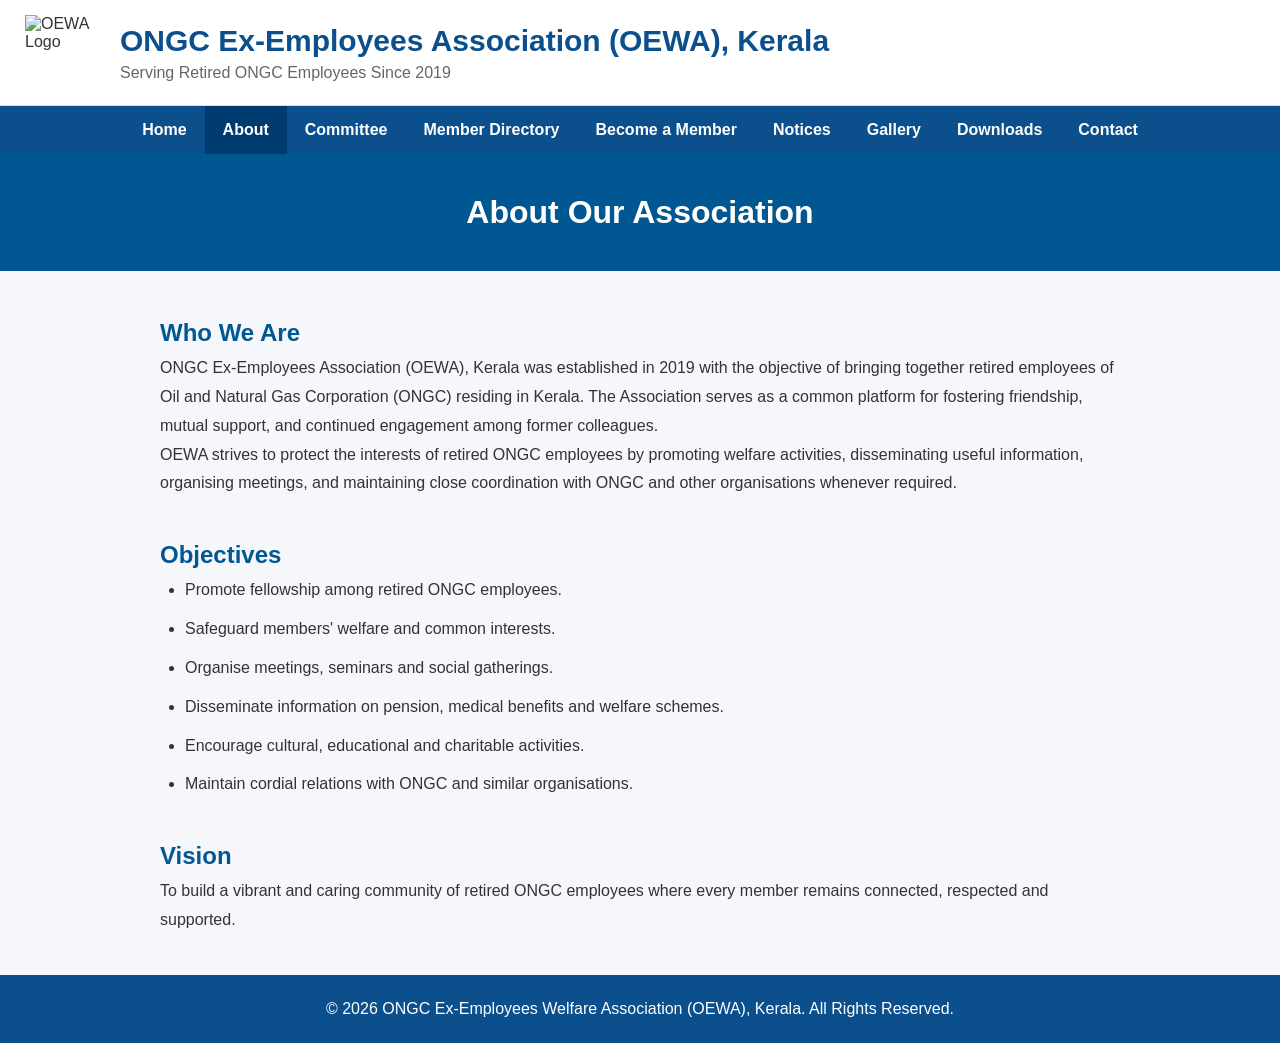
==== about.html @ 573a9333 "Add files via upload" ====
<!DOCTYPE html>
<html lang="en">
<head>
    <meta charset="UTF-8">
    <meta name="viewport" content="width=device-width, initial-scale=1.0">
    <title>About Us | OEWA Kerala</title>

    <link rel="stylesheet" href="css/style.css">
</head>

<body>

    <header>

<div class="top-header">

    <div class="logo-area">
        <img src="images/logo.png" alt="OEWA Logo">

        <div>
            <h1>ONGC Ex-Employees Association (OEWA), Kerala</h1>
            <p>Serving Retired ONGC Employees Since 2019</p>
        </div>

    </div>

</div>

<nav class="navbar">

<ul>

<li><a  href="index.html">Home</a></li>

<li><a class="active" href="about.html">About</a></li>

<!--<li><a href="president.html">President</a></li>-->

<li><a href="committee.html">Committee</a></li>

<li><a href="Memberslist.html">Member Directory</a></li>

<li><a href="membership.html">Become a Member</a></li>

<li><a href="notices.html">Notices</a></li>

<li><a href="gallery.html">Gallery</a></li>

<li><a href="downloads.html">Downloads</a></li>

<li><a href="contact.html">Contact</a></li>

</ul>

</nav>

</header>

<section class="page-banner">

    <h2>About Our Association</h2>

</section>

<section class="content">

<h2>Who We Are</h2>

<p>

ONGC Ex-Employees Association (OEWA), Kerala was established in 2019 with the objective of bringing together retired employees of Oil and Natural Gas Corporation (ONGC) residing in Kerala. The Association serves as a common platform for fostering friendship, mutual support, and continued engagement among former colleagues.

</p>

<p>

OEWA strives to protect the interests of retired ONGC employees by promoting welfare activities, disseminating useful information, organising meetings, and maintaining close coordination with ONGC and other organisations whenever required.

</p>

<h2>Objectives</h2>

<ul>

<li>Promote fellowship among retired ONGC employees.</li>

<li>Safeguard members' welfare and common interests.</li>

<li>Organise meetings, seminars and social gatherings.</li>

<li>Disseminate information on pension, medical benefits and welfare schemes.</li>

<li>Encourage cultural, educational and charitable activities.</li>

<li>Maintain cordial relations with ONGC and similar organisations.</li>

</ul>

<h2>Vision</h2>

<p>

To build a vibrant and caring community of retired ONGC employees where every member remains connected, respected and supported.

</p>

</section>

<footer>

<p>

© 2026 ONGC Ex-Employees Welfare Association (OEWA), Kerala. All Rights Reserved.

</p>

</footer>

</body>
</html>
---- css/style.css ----
/*Reset*/
*{
    margin:0;
    padding:0;
    box-sizing:border-box;
}

body{
    font-family:Segoe UI, Arial, sans-serif;
    background:#f5f7fa;
    color:#333;
}

/* Header */

/* ===== HEADER ===== */

header{
    width:100%;
}

.top-header{
    background:#ffffff;
    padding:15px 25px;
    border-bottom:1px solid #ddd;
}

.logo-area{
    display:flex;
    align-items:center;
    gap:20px;
}

.logo-area img{
    width:75px;
    height:75px;
}

.logo-area h1{
    color:#0B4F8C;
    font-size:30px;
    margin:0;
}

.logo-area p{
    color:#666;
    margin-top:6px;
}

/* ===== NAVIGATION ===== */

.navbar{
    background:#0B4F8C;
}

.navbar ul{
    list-style:none;
    display:flex;
    flex-wrap:wrap;
    justify-content:center;
    margin:0;
    padding:0;
}

.navbar li{
    margin:0;
}

.navbar a{
    display:block;
    color:white;
    text-decoration:none;
    padding:15px 18px;
    font-weight:600;
}

.navbar a:hover{
    background:#1565C0;
}

.navbar a.active{
    background:#003B70;
}

/* Hero */

.hero{
    background:linear-gradient(rgba(11,79,140,.75),rgba(11,79,140,.75)),
    url("https://images.unsplash.com/photo-1529156069898-49953e39b3ac?w=1600");
    background-size:cover;
    background-position:center;
    color:white;
    text-align:center;
    padding:140px 20px;
}

.hero h1{
    font-size:48px;
    margin-bottom:20px;
}

.hero p{
    font-size:22px;
    margin-bottom:30px;
    max-width: 750px;
    margin-left: auto;
    margin-right: auto;
    line-height: 1.7;
}

.btn{
    display:inline-block;
    background:#FFD54F;
    color:#0B4F8C;
    padding:14px 30px;
    text-decoration:none;
    border-radius:5px;
    font-weight:bold;
}

/* Content */

.container{
    width:90%;
    max-width:1200px;
    margin:auto;
}

.section{
    padding:60px 0;
}

.section h2{
    text-align:center;
    color:#0B4F8C;
    margin-bottom:40px;
}

.cards{
    display:grid;
    grid-template-columns:repeat(auto-fit,minmax(250px,1fr));
    gap:25px;
}

.card{
    background:white;
    padding:25px;
    border-radius:10px;
    box-shadow:0 3px 10px rgba(0,0,0,.12);
}

.card h3{
    color:#0B4F8C;
    margin-bottom:15px;
}

.notice{
    background:white;
    padding:30px;
    border-radius:10px;
    box-shadow:0 3px 10px rgba(0,0,0,.12);
}

.notice ul{
    margin-left:20px;
    line-height:2;
}

/* Footer */

footer{
    background:#0B4F8C;
    color:white;
    text-align:center;
    padding:25px;
}

/* Mobile */

@media(max-width:768px){

.top-header{
    padding:15px;
}

.logo-area{
    flex-direction:column;
    text-align:center;
}

.logo-area h1{
    font-size:22px;
}

.navbar ul{
    flex-direction:column;
}

.navbar a{
    text-align:center;
}

nav ul{
    flex-direction:column;
    text-align:center;
    margin-top:20px;
}

nav li{
    margin:10px 0;
}

.hero h1{
    font-size:34px;
}

 .hero p{
    font-size:22px;
    margin-bottom:30px;
    max-width:750px;
    margin-left:auto;
    margin-right:auto;
    line-height:1.7;
}   

}
.committee-table{
width:100%;
border-collapse:collapse;
margin-top:20px;
background:#fff;
}

.committee-table th,
.committee-table td{
padding:12px;
border:1px solid #ddd;
text-align:left;
}

.committee-table th{
background:#005a9c;
color:white;
}

.committee-table tr:nth-child(even){
background:#f4f4f4;
}
/* ---------- About Page ---------- */

.page-banner{
    background:#005792;
    color:white;
    padding:40px;
    text-align:center;
}

.page-banner h2{
    margin:0;
    font-size:32px;
}

.content{
    max-width:1000px;
    margin:40px auto;
    padding:0 20px;
    line-height:1.8;
}

.content h2{
    color:#005792;
    margin-top:35px;
}

.content ul{
    margin-left:25px;
}

.content li{
    margin-bottom:10px;
}
/* ---------- Homepage Information Section ---------- */

.info-section{
    background:#eef5fb;
    padding:60px 0;
}

.info-grid{
    display:grid;
    grid-template-columns:repeat(auto-fit,minmax(280px,1fr));
    gap:30px;
}

.info-box{
    background:#fff;
    padding:25px;
    border-radius:10px;
    box-shadow:0 3px 10px rgba(0,0,0,.1);
}

.info-box h2{
    color:#0B4F8C;
    margin-bottom:20px;
}

.info-box ul{
    padding-left:20px;
    line-height:2;
}

.info-box a{
    color:#0B4F8C;
    text-decoration:none;
}

.info-box a:hover{
    text-decoration:underline;
}

/* President Section */

.president-home{
    text-align:center;
}

.president-home p{
    max-width:900px;
    margin:25px auto;
    line-height:1.8;
}

/* Join Section */

.join-section{
    background:#0B4F8C;
    color:white;
    text-align:center;
    padding:70px 20px;
}

.join-section h2{
    color:white;
    margin-bottom:20px;
}

.join-section p{
    max-width:800px;
    margin:0 auto 30px;
    line-height:1.8;
}
/* ===== Announcement Bar ===== */

.announcement-bar{
    display:flex;
    align-items:center;
    background:#f4f7fb;
    border-bottom:1px solid #d9e2ec;
}

.announcement-label{
    background:#0B4F8C;
    color:#fff;
    padding:12px 20px;
    font-weight:bold;
    white-space:nowrap;
}

.announcement-content{
    flex:1;
    padding:0 10px;
    color:#333;
    font-weight:500;
}

.announcement-content marquee{
    padding:10px 0;
}

/* Mobile */

@media (max-width:768px){

    .announcement-bar{
        flex-direction:column;
        align-items:stretch;
    }

    .announcement-label{
        text-align:center;
    }

}
/* ===== President Section ===== */

.president-section{
    display:flex;
    align-items:center;
    gap:50px;
}

.president-photo{
    flex:1;
    text-align:center;
}

.president-photo img{
    width:260px;
    height:260px;
    object-fit:cover;
    border-radius:50%;
    border:6px solid #0B4F8C;
    box-shadow:0 8px 20px rgba(0,0,0,.15);
}

.president-content{
    flex:2;
}

.president-content h2{
    color:#0B4F8C;
    margin-bottom:20px;
}

.president-content p{
    line-height:1.8;
    margin-bottom:25px;
    text-align:justify;
}

/* Mobile */

@media(max-width:768px){

    .president-section{
        flex-direction:column;
        text-align:center;
    }

    .president-content p{
        text-align:left;
    }

}
/* ===== Homepage Gallery ===== */

.gallery-intro{
    text-align:center;
    margin-bottom:35px;
    color:#555;
}

.gallery-grid{
    display:grid;
    grid-template-columns:repeat(auto-fit,minmax(240px,1fr));
    gap:25px;
}

.gallery-card{
    background:#fff;
    border-radius:10px;
    overflow:hidden;
    box-shadow:0 5px 15px rgba(0,0,0,.10);
    transition:.3s;
}

.gallery-card:hover{
    transform:translateY(-6px);
}

.gallery-card img{
    width:100%;
    height:180px;
    object-fit:cover;
}

.gallery-card h3{
    padding:18px;
    text-align:center;
    color:#0B4F8C;
}
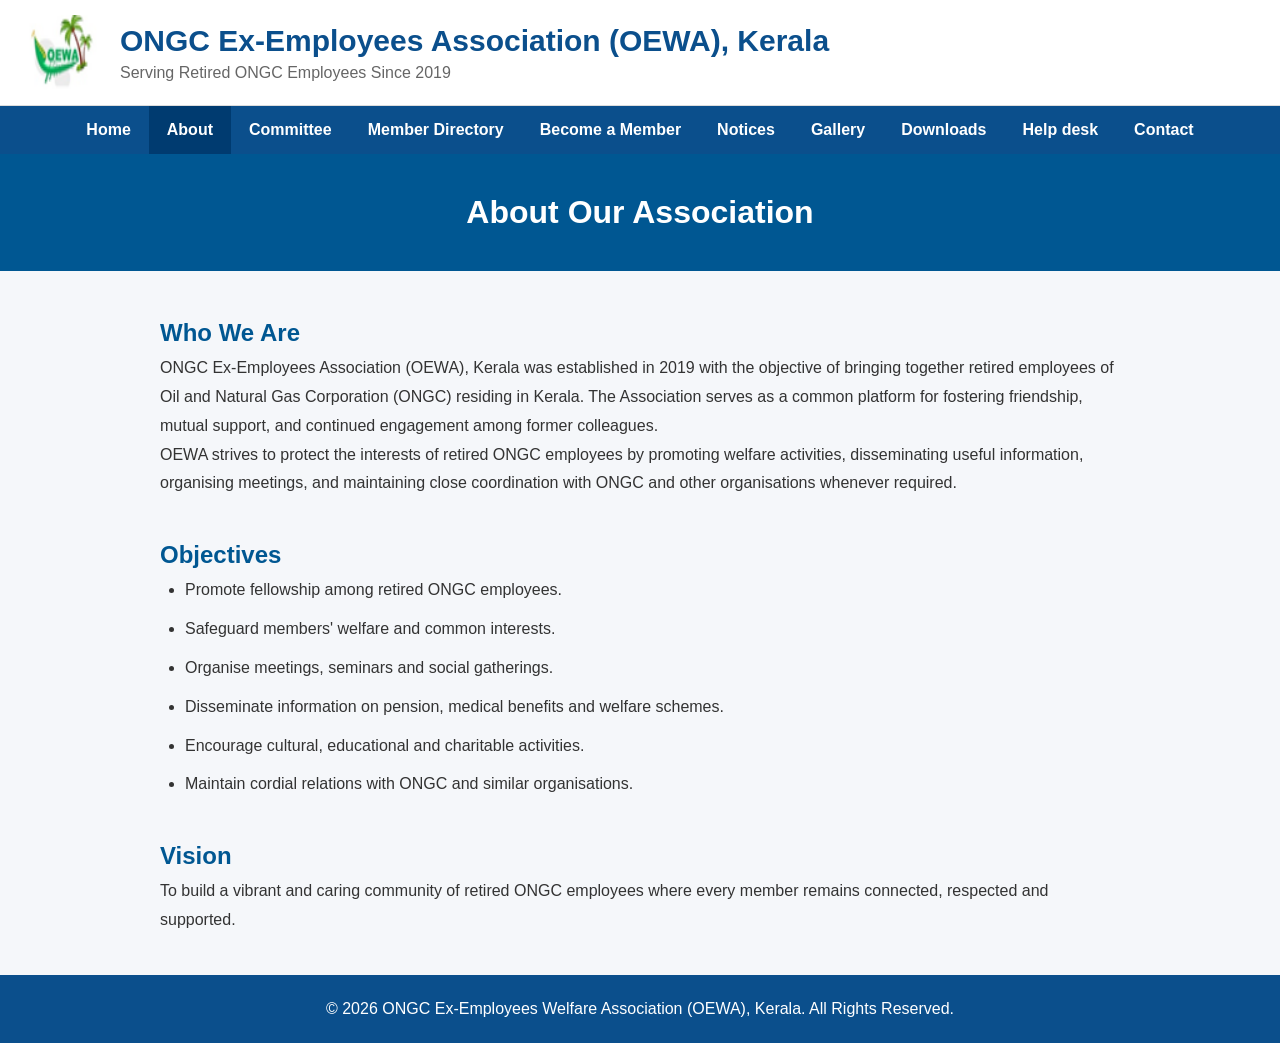
==== commit d5ebe903: "Initial OEWA website commit" ====
--- a/about.html
+++ b/about.html
@@ -1,120 +1,122 @@
-<!DOCTYPE html>
-<html lang="en">
-<head>
-    <meta charset="UTF-8">
-    <meta name="viewport" content="width=device-width, initial-scale=1.0">
-    <title>About Us | OEWA Kerala</title>
-
-    <link rel="stylesheet" href="css/style.css">
-</head>
-
-<body>
-
-    <header>
-
-<div class="top-header">
-
-    <div class="logo-area">
-        <img src="images/logo.png" alt="OEWA Logo">
-
-        <div>
-            <h1>ONGC Ex-Employees Association (OEWA), Kerala</h1>
-            <p>Serving Retired ONGC Employees Since 2019</p>
-        </div>
-
-    </div>
-
-</div>
-
-<nav class="navbar">
-
-<ul>
-
-<li><a  href="index.html">Home</a></li>
-
-<li><a class="active" href="about.html">About</a></li>
-
-<!--<li><a href="president.html">President</a></li>-->
-
-<li><a href="committee.html">Committee</a></li>
-
-<li><a href="Memberslist.html">Member Directory</a></li>
-
-<li><a href="membership.html">Become a Member</a></li>
-
-<li><a href="notices.html">Notices</a></li>
-
-<li><a href="gallery.html">Gallery</a></li>
-
-<li><a href="downloads.html">Downloads</a></li>
-
-<li><a href="contact.html">Contact</a></li>
-
-</ul>
-
-</nav>
-
-</header>
-
-<section class="page-banner">
-
-    <h2>About Our Association</h2>
-
-</section>
-
-<section class="content">
-
-<h2>Who We Are</h2>
-
-<p>
-
-ONGC Ex-Employees Association (OEWA), Kerala was established in 2019 with the objective of bringing together retired employees of Oil and Natural Gas Corporation (ONGC) residing in Kerala. The Association serves as a common platform for fostering friendship, mutual support, and continued engagement among former colleagues.
-
-</p>
-
-<p>
-
-OEWA strives to protect the interests of retired ONGC employees by promoting welfare activities, disseminating useful information, organising meetings, and maintaining close coordination with ONGC and other organisations whenever required.
-
-</p>
-
-<h2>Objectives</h2>
-
-<ul>
-
-<li>Promote fellowship among retired ONGC employees.</li>
-
-<li>Safeguard members' welfare and common interests.</li>
-
-<li>Organise meetings, seminars and social gatherings.</li>
-
-<li>Disseminate information on pension, medical benefits and welfare schemes.</li>
-
-<li>Encourage cultural, educational and charitable activities.</li>
-
-<li>Maintain cordial relations with ONGC and similar organisations.</li>
-
-</ul>
-
-<h2>Vision</h2>
-
-<p>
-
-To build a vibrant and caring community of retired ONGC employees where every member remains connected, respected and supported.
-
-</p>
-
-</section>
-
-<footer>
-
-<p>
-
-© 2026 ONGC Ex-Employees Welfare Association (OEWA), Kerala. All Rights Reserved.
-
-</p>
-
-</footer>
-
-</body>
+<!DOCTYPE html>
+<html lang="en">
+<head>
+    <meta charset="UTF-8">
+    <meta name="viewport" content="width=device-width, initial-scale=1.0">
+    <title>About Us | OEWA Kerala</title>
+
+    <link rel="stylesheet" href="css/style.css">
+</head>
+
+<body>
+
+    <header>
+
+<div class="top-header">
+
+    <div class="logo-area">
+        <img src="images/logo.png" alt="OEWA Logo">
+
+        <div>
+            <h1>ONGC Ex-Employees Association (OEWA), Kerala</h1>
+            <p>Serving Retired ONGC Employees Since 2019</p>
+        </div>
+
+    </div>
+
+</div>
+
+<nav class="navbar">
+
+<ul>
+
+<li><a  href="index.html">Home</a></li>
+
+<li><a class="active" href="about.html">About</a></li>
+
+<!--<li><a href="president.html">President</a></li>-->
+
+<li><a href="committee.html">Committee</a></li>
+
+<li><a href="unit-name.html">Member Directory</a></li>
+
+<li><a href="membership.html">Become a Member</a></li>
+
+<li><a href="notices.html">Notices</a></li>
+
+<li><a href="gallery.html">Gallery</a></li>
+
+<li><a href="downloads.html">Downloads</a></li>
+
+<li><a href="helpdesk.html">Help desk</a></li>
+
+<li><a href="contact.html">Contact</a></li>
+
+</ul>
+
+</nav>
+
+</header>
+
+<section class="page-banner">
+
+    <h2>About Our Association</h2>
+
+</section>
+
+<section class="content">
+
+<h2>Who We Are</h2>
+
+<p>
+
+ONGC Ex-Employees Association (OEWA), Kerala was established in 2019 with the objective of bringing together retired employees of Oil and Natural Gas Corporation (ONGC) residing in Kerala. The Association serves as a common platform for fostering friendship, mutual support, and continued engagement among former colleagues.
+
+</p>
+
+<p>
+
+OEWA strives to protect the interests of retired ONGC employees by promoting welfare activities, disseminating useful information, organising meetings, and maintaining close coordination with ONGC and other organisations whenever required.
+
+</p>
+
+<h2>Objectives</h2>
+
+<ul>
+
+<li>Promote fellowship among retired ONGC employees.</li>
+
+<li>Safeguard members' welfare and common interests.</li>
+
+<li>Organise meetings, seminars and social gatherings.</li>
+
+<li>Disseminate information on pension, medical benefits and welfare schemes.</li>
+
+<li>Encourage cultural, educational and charitable activities.</li>
+
+<li>Maintain cordial relations with ONGC and similar organisations.</li>
+
+</ul>
+
+<h2>Vision</h2>
+
+<p>
+
+To build a vibrant and caring community of retired ONGC employees where every member remains connected, respected and supported.
+
+</p>
+
+</section>
+
+<footer>
+
+<p>
+
+© 2026 ONGC Ex-Employees Welfare Association (OEWA), Kerala. All Rights Reserved.
+
+</p>
+
+</footer>
+
+</body>
 </html>
--- a/css/style.css
+++ b/css/style.css
@@ -1,481 +1,697 @@
-/*Reset*/
-*{
-    margin:0;
-    padding:0;
-    box-sizing:border-box;
-}
-
-body{
-    font-family:Segoe UI, Arial, sans-serif;
-    background:#f5f7fa;
-    color:#333;
-}
-
-/* Header */
-
-/* ===== HEADER ===== */
-
-header{
-    width:100%;
-}
-
-.top-header{
-    background:#ffffff;
-    padding:15px 25px;
-    border-bottom:1px solid #ddd;
-}
-
-.logo-area{
-    display:flex;
-    align-items:center;
-    gap:20px;
-}
-
-.logo-area img{
-    width:75px;
-    height:75px;
-}
-
-.logo-area h1{
-    color:#0B4F8C;
-    font-size:30px;
-    margin:0;
-}
-
-.logo-area p{
-    color:#666;
-    margin-top:6px;
-}
-
-/* ===== NAVIGATION ===== */
-
-.navbar{
-    background:#0B4F8C;
-}
-
-.navbar ul{
-    list-style:none;
-    display:flex;
-    flex-wrap:wrap;
-    justify-content:center;
-    margin:0;
-    padding:0;
-}
-
-.navbar li{
-    margin:0;
-}
-
-.navbar a{
-    display:block;
-    color:white;
-    text-decoration:none;
-    padding:15px 18px;
-    font-weight:600;
-}
-
-.navbar a:hover{
-    background:#1565C0;
-}
-
-.navbar a.active{
-    background:#003B70;
-}
-
-/* Hero */
-
-.hero{
-    background:linear-gradient(rgba(11,79,140,.75),rgba(11,79,140,.75)),
-    url("https://images.unsplash.com/photo-1529156069898-49953e39b3ac?w=1600");
-    background-size:cover;
-    background-position:center;
-    color:white;
-    text-align:center;
-    padding:140px 20px;
-}
-
-.hero h1{
-    font-size:48px;
-    margin-bottom:20px;
-}
-
-.hero p{
-    font-size:22px;
-    margin-bottom:30px;
-    max-width: 750px;
-    margin-left: auto;
-    margin-right: auto;
-    line-height: 1.7;
-}
-
-.btn{
-    display:inline-block;
-    background:#FFD54F;
-    color:#0B4F8C;
-    padding:14px 30px;
-    text-decoration:none;
-    border-radius:5px;
-    font-weight:bold;
-}
-
-/* Content */
-
-.container{
-    width:90%;
-    max-width:1200px;
-    margin:auto;
-}
-
-.section{
-    padding:60px 0;
-}
-
-.section h2{
-    text-align:center;
-    color:#0B4F8C;
-    margin-bottom:40px;
-}
-
-.cards{
-    display:grid;
-    grid-template-columns:repeat(auto-fit,minmax(250px,1fr));
-    gap:25px;
-}
-
-.card{
-    background:white;
-    padding:25px;
-    border-radius:10px;
-    box-shadow:0 3px 10px rgba(0,0,0,.12);
-}
-
-.card h3{
-    color:#0B4F8C;
-    margin-bottom:15px;
-}
-
-.notice{
-    background:white;
-    padding:30px;
-    border-radius:10px;
-    box-shadow:0 3px 10px rgba(0,0,0,.12);
-}
-
-.notice ul{
-    margin-left:20px;
-    line-height:2;
-}
-
-/* Footer */
-
-footer{
-    background:#0B4F8C;
-    color:white;
-    text-align:center;
-    padding:25px;
-}
-
-/* Mobile */
-
-@media(max-width:768px){
-
-.top-header{
-    padding:15px;
-}
-
-.logo-area{
-    flex-direction:column;
-    text-align:center;
-}
-
-.logo-area h1{
-    font-size:22px;
-}
-
-.navbar ul{
-    flex-direction:column;
-}
-
-.navbar a{
-    text-align:center;
-}
-
-nav ul{
-    flex-direction:column;
-    text-align:center;
-    margin-top:20px;
-}
-
-nav li{
-    margin:10px 0;
-}
-
-.hero h1{
-    font-size:34px;
-}
-
- .hero p{
-    font-size:22px;
-    margin-bottom:30px;
-    max-width:750px;
-    margin-left:auto;
-    margin-right:auto;
-    line-height:1.7;
-}   
-
-}
-.committee-table{
-width:100%;
-border-collapse:collapse;
-margin-top:20px;
-background:#fff;
-}
-
-.committee-table th,
-.committee-table td{
-padding:12px;
-border:1px solid #ddd;
-text-align:left;
-}
-
-.committee-table th{
-background:#005a9c;
-color:white;
-}
-
-.committee-table tr:nth-child(even){
-background:#f4f4f4;
-}
-/* ---------- About Page ---------- */
-
-.page-banner{
-    background:#005792;
-    color:white;
-    padding:40px;
-    text-align:center;
-}
-
-.page-banner h2{
-    margin:0;
-    font-size:32px;
-}
-
-.content{
-    max-width:1000px;
-    margin:40px auto;
-    padding:0 20px;
-    line-height:1.8;
-}
-
-.content h2{
-    color:#005792;
-    margin-top:35px;
-}
-
-.content ul{
-    margin-left:25px;
-}
-
-.content li{
-    margin-bottom:10px;
-}
-/* ---------- Homepage Information Section ---------- */
-
-.info-section{
-    background:#eef5fb;
-    padding:60px 0;
-}
-
-.info-grid{
-    display:grid;
-    grid-template-columns:repeat(auto-fit,minmax(280px,1fr));
-    gap:30px;
-}
-
-.info-box{
-    background:#fff;
-    padding:25px;
-    border-radius:10px;
-    box-shadow:0 3px 10px rgba(0,0,0,.1);
-}
-
-.info-box h2{
-    color:#0B4F8C;
-    margin-bottom:20px;
-}
-
-.info-box ul{
-    padding-left:20px;
-    line-height:2;
-}
-
-.info-box a{
-    color:#0B4F8C;
-    text-decoration:none;
-}
-
-.info-box a:hover{
-    text-decoration:underline;
-}
-
-/* President Section */
-
-.president-home{
-    text-align:center;
-}
-
-.president-home p{
-    max-width:900px;
-    margin:25px auto;
-    line-height:1.8;
-}
-
-/* Join Section */
-
-.join-section{
-    background:#0B4F8C;
-    color:white;
-    text-align:center;
-    padding:70px 20px;
-}
-
-.join-section h2{
-    color:white;
-    margin-bottom:20px;
-}
-
-.join-section p{
-    max-width:800px;
-    margin:0 auto 30px;
-    line-height:1.8;
-}
-/* ===== Announcement Bar ===== */
-
-.announcement-bar{
-    display:flex;
-    align-items:center;
-    background:#f4f7fb;
-    border-bottom:1px solid #d9e2ec;
-}
-
-.announcement-label{
-    background:#0B4F8C;
-    color:#fff;
-    padding:12px 20px;
-    font-weight:bold;
-    white-space:nowrap;
-}
-
-.announcement-content{
-    flex:1;
-    padding:0 10px;
-    color:#333;
-    font-weight:500;
-}
-
-.announcement-content marquee{
-    padding:10px 0;
-}
-
-/* Mobile */
-
-@media (max-width:768px){
-
-    .announcement-bar{
-        flex-direction:column;
-        align-items:stretch;
-    }
-
-    .announcement-label{
-        text-align:center;
-    }
-
-}
-/* ===== President Section ===== */
-
-.president-section{
-    display:flex;
-    align-items:center;
-    gap:50px;
-}
-
-.president-photo{
-    flex:1;
-    text-align:center;
-}
-
-.president-photo img{
-    width:260px;
-    height:260px;
-    object-fit:cover;
-    border-radius:50%;
-    border:6px solid #0B4F8C;
-    box-shadow:0 8px 20px rgba(0,0,0,.15);
-}
-
-.president-content{
-    flex:2;
-}
-
-.president-content h2{
-    color:#0B4F8C;
-    margin-bottom:20px;
-}
-
-.president-content p{
-    line-height:1.8;
-    margin-bottom:25px;
-    text-align:justify;
-}
-
-/* Mobile */
-
-@media(max-width:768px){
-
-    .president-section{
-        flex-direction:column;
-        text-align:center;
-    }
-
-    .president-content p{
-        text-align:left;
-    }
-
-}
-/* ===== Homepage Gallery ===== */
-
-.gallery-intro{
-    text-align:center;
-    margin-bottom:35px;
-    color:#555;
-}
-
-.gallery-grid{
-    display:grid;
-    grid-template-columns:repeat(auto-fit,minmax(240px,1fr));
-    gap:25px;
-}
-
-.gallery-card{
-    background:#fff;
-    border-radius:10px;
-    overflow:hidden;
-    box-shadow:0 5px 15px rgba(0,0,0,.10);
-    transition:.3s;
-}
-
-.gallery-card:hover{
-    transform:translateY(-6px);
-}
-
-.gallery-card img{
-    width:100%;
-    height:180px;
-    object-fit:cover;
-}
-
-.gallery-card h3{
-    padding:18px;
-    text-align:center;
-    color:#0B4F8C;
-}+/*Reset*/
+*{
+    margin:0;
+    padding:0;
+    box-sizing:border-box;
+}
+
+body{
+    font-family:Segoe UI, Arial, sans-serif;
+    background:#f5f7fa;
+    color:#333;
+}
+
+/* Header */
+
+/* ===== HEADER ===== */
+
+header{
+    width:100%;
+}
+
+.top-header{
+    background:#ffffff;
+    padding:15px 25px;
+    border-bottom:1px solid #ddd;
+}
+
+.logo-area{
+    display:flex;
+    align-items:center;
+    gap:20px;
+}
+
+.logo-area img{
+    width:75px;
+    height:75px;
+}
+
+.logo-area h1{
+    color:#0B4F8C;
+    font-size:30px;
+    margin:0;
+}
+
+.logo-area p{
+    color:#666;
+    margin-top:6px;
+}
+
+/* ===== NAVIGATION ===== */
+
+.navbar{
+    background:#0B4F8C;
+}
+
+.navbar ul{
+    list-style:none;
+    display:flex;
+    flex-wrap:wrap;
+    justify-content:center;
+    margin:0;
+    padding:0;
+}
+
+.navbar li{
+    margin:0;
+}
+
+.navbar a{
+    display:block;
+    color:white;
+    text-decoration:none;
+    padding:15px 18px;
+    font-weight:600;
+}
+
+.navbar a:hover{
+    background:#1565C0;
+}
+
+.navbar a.active{
+    background:#003B70;
+}
+
+/* Hero */
+
+.hero{
+    background:linear-gradient(rgba(11,79,140,.75),rgba(11,79,140,.75)),
+    url("https://images.unsplash.com/photo-1529156069898-49953e39b3ac?w=1600");
+    background-size:cover;
+    background-position:center;
+    color:white;
+    text-align:center;
+    padding:140px 20px;
+}
+
+.hero h1{
+    font-size:48px;
+    margin-bottom:20px;
+}
+
+.hero p{
+    font-size:22px;
+    margin-bottom:30px;
+    max-width: 750px;
+    margin-left: auto;
+    margin-right: auto;
+    line-height: 1.7;
+}
+
+.btn{
+    display:inline-block;
+    background:#FFD54F;
+    color:#0B4F8C;
+    padding:14px 30px;
+    text-decoration:none;
+    border-radius:5px;
+    font-weight:bold;
+}
+
+/* Content */
+
+.container{
+    width:90%;
+    max-width:1200px;
+    margin:auto;
+}
+
+.section{
+    padding:60px 0;
+}
+
+.section h2{
+    text-align:center;
+    color:#0B4F8C;
+    margin-bottom:40px;
+}
+
+.cards{
+    display:grid;
+    grid-template-columns:repeat(auto-fit,minmax(250px,1fr));
+    gap:25px;
+}
+
+.card{
+    background:white;
+    padding:25px;
+    border-radius:10px;
+    box-shadow:0 3px 10px rgba(0,0,0,.12);
+}
+
+.card h3{
+    color:#0B4F8C;
+    margin-bottom:15px;
+}
+
+.notice{
+    background:white;
+    padding:30px;
+    border-radius:10px;
+    box-shadow:0 3px 10px rgba(0,0,0,.12);
+}
+
+.notice ul{
+    margin-left:20px;
+    line-height:2;
+}
+
+/* Footer */
+
+footer{
+    background:#0B4F8C;
+    color:white;
+    text-align:center;
+    padding:25px;
+}
+
+/* Mobile */
+
+@media(max-width:768px){
+
+.top-header{
+    padding:15px;
+}
+
+.logo-area{
+    flex-direction:column;
+    text-align:center;
+}
+
+.logo-area h1{
+    font-size:22px;
+}
+
+.navbar ul{
+    flex-direction:column;
+}
+
+.navbar a{
+    text-align:center;
+}
+
+nav ul{
+    flex-direction:column;
+    text-align:center;
+    margin-top:20px;
+}
+
+nav li{
+    margin:10px 0;
+}
+
+.hero h1{
+    font-size:34px;
+}
+
+ .hero p{
+    font-size:22px;
+    margin-bottom:30px;
+    max-width:750px;
+    margin-left:auto;
+    margin-right:auto;
+    line-height:1.7;
+}   
+
+}
+.committee-table{
+width:100%;
+border-collapse:collapse;
+margin-top:20px;
+background:#fff;
+}
+
+.committee-table th,
+.committee-table td{
+padding:12px;
+border:1px solid #ddd;
+text-align:left;
+}
+
+.committee-table th{
+background:#005a9c;
+color:white;
+}
+
+.committee-table tr:nth-child(even){
+background:#f4f4f4;
+}
+/* ---------- About Page ---------- */
+
+.page-banner{
+    background:#005792;
+    color:white;
+    padding:40px;
+    text-align:center;
+}
+
+.page-banner h2{
+    margin:0;
+    font-size:32px;
+}
+
+.content{
+    max-width:1000px;
+    margin:40px auto;
+    padding:0 20px;
+    line-height:1.8;
+}
+
+.content h2{
+    color:#005792;
+    margin-top:35px;
+}
+
+.content ul{
+    margin-left:25px;
+}
+
+.content li{
+    margin-bottom:10px;
+}
+/* ---------- Homepage Information Section ---------- */
+
+.info-section{
+    background:#eef5fb;
+    padding:60px 0;
+}
+
+.info-grid{
+    display:grid;
+    grid-template-columns:repeat(auto-fit,minmax(280px,1fr));
+    gap:30px;
+}
+
+.info-box{
+    background:#fff;
+    padding:25px;
+    border-radius:10px;
+    box-shadow:0 3px 10px rgba(0,0,0,.1);
+}
+
+.info-box h2{
+    color:#0B4F8C;
+    margin-bottom:20px;
+}
+
+.info-box ul{
+    padding-left:20px;
+    line-height:2;
+}
+
+.info-box a{
+    color:#0B4F8C;
+    text-decoration:none;
+}
+
+.info-box a:hover{
+    text-decoration:underline;
+}
+
+/* President Section */
+
+.president-home{
+    text-align:center;
+}
+
+.president-home p{
+    max-width:900px;
+    margin:25px auto;
+    line-height:1.8;
+}
+
+/* Join Section */
+
+.join-section{
+    background:#0B4F8C;
+    color:white;
+    text-align:center;
+    padding:70px 20px;
+}
+
+.join-section h2{
+    color:white;
+    margin-bottom:20px;
+}
+
+.join-section p{
+    max-width:800px;
+    margin:0 auto 30px;
+    line-height:1.8;
+}
+/* ===== Announcement Bar ===== */
+
+.announcement-bar{
+    display:flex;
+    align-items:center;
+    background:#f4f7fb;
+    border-bottom:1px solid #d9e2ec;
+}
+
+.announcement-label{
+    background:#0B4F8C;
+    color:#fff;
+    padding:12px 20px;
+    font-weight:bold;
+    white-space:nowrap;
+}
+
+.announcement-content{
+    flex:1;
+    padding:0 10px;
+    color:#333;
+    font-weight:500;
+}
+
+.announcement-content marquee{
+    padding:10px 0;
+}
+
+/* Mobile */
+
+@media (max-width:768px){
+
+    .announcement-bar{
+        flex-direction:column;
+        align-items:stretch;
+    }
+
+    .announcement-label{
+        text-align:center;
+    }
+
+}
+/* ===== President Section ===== */
+
+.president-section{
+    display:flex;
+    align-items:center;
+    gap:50px;
+}
+
+.president-photo{
+    flex:1;
+    text-align:center;
+}
+
+.president-photo img{
+    width:260px;
+    height:260px;
+    object-fit:cover;
+    border-radius:50%;
+    border:6px solid #0B4F8C;
+    box-shadow:0 8px 20px rgba(0,0,0,.15);
+}
+
+.president-content{
+    flex:2;
+}
+
+.president-content h2{
+    color:#0B4F8C;
+    margin-bottom:20px;
+}
+
+.president-content p{
+    line-height:1.8;
+    margin-bottom:25px;
+    text-align:justify;
+}
+
+/* Mobile */
+
+@media(max-width:768px){
+
+    .president-section{
+        flex-direction:column;
+        text-align:center;
+    }
+
+    .president-content p{
+        text-align:left;
+    }
+
+}
+/* ===== Homepage Gallery ===== */
+
+.gallery-intro{
+    text-align:center;
+    margin-bottom:35px;
+    color:#555;
+}
+
+.gallery-grid{
+    display:grid;
+    grid-template-columns:repeat(auto-fit,minmax(240px,1fr));
+    gap:25px;
+}
+
+.gallery-card{
+    background:#fff;
+    border-radius:10px;
+    overflow:hidden;
+    box-shadow:0 5px 15px rgba(0,0,0,.10);
+    transition:.3s;
+}
+
+.gallery-card:hover{
+    transform:translateY(-6px);
+}
+
+.gallery-card img{
+    width:100%;
+    height:180px;
+    object-fit:cover;
+}
+
+.gallery-card h3{
+    padding:18px;
+    text-align:center;
+    color:#0B4F8C;
+}
+.gallery {
+    padding: 50px 8%;
+}
+
+.gallery h2 {
+    text-align: center;
+    margin-bottom: 30px;
+}
+
+.gallery-grid {
+    display: grid;
+    grid-template-columns: repeat(auto-fit, minmax(250px, 1fr));
+    gap: 20px;
+}
+
+.gallery-grid img {
+    width: 100%;
+    height: 220px;
+    object-fit: cover;
+    border-radius: 10px;
+    box-shadow: 0 3px 10px rgba(0,0,0,0.2);
+    transition: transform 0.3s;
+}
+
+.gallery-grid img:hover {
+    transform: scale(1.05);
+}
+/* =========================================
+OEWA HELPDESK PAGE
+========================================= */
+
+.helpdesk-section {
+padding: 50px 20px;
+background-color: #f5f8fb;
+min-height: 600px;
+}
+
+.helpdesk-container {
+max-width: 900px;
+margin: 0 auto;
+}
+
+.helpdesk-container > h2 {
+text-align: center;
+color: #0B4F8C;
+font-size: 32px;
+margin-bottom: 10px;
+}
+
+.helpdesk-intro {
+text-align: center;
+max-width: 700px;
+margin: 0 auto 35px;
+color: #555;
+font-size: 16px;
+line-height: 1.6;
+}
+
+/* Helpdesk Cards */
+
+.helpdesk-card {
+background-color: #ffffff;
+padding: 30px;
+margin-bottom: 30px;
+border-radius: 10px;
+box-shadow: 0 3px 12px rgba(0, 0, 0, 0.08);
+}
+
+.helpdesk-card h3 {
+color: #0B4F8C;
+margin-top: 0;
+margin-bottom: 25px;
+font-size: 22px;
+}
+
+/* Form */
+
+.form-group {
+margin-bottom: 20px;
+}
+
+.form-group label {
+display: block;
+margin-bottom: 7px;
+font-weight: 600;
+color: #333;
+}
+
+.form-group input,
+.form-group select,
+.form-group textarea {
+width: 100%;
+padding: 12px;
+border: 1px solid #ccc;
+border-radius: 6px;
+font-family: inherit;
+font-size: 15px;
+box-sizing: border-box;
+}
+
+.form-group input:focus,
+.form-group select:focus,
+.form-group textarea:focus {
+outline: none;
+border-color: #0B4F8C;
+box-shadow: 0 0 4px rgba(11, 79, 140, 0.25);
+}
+
+.form-group textarea {
+resize: vertical;
+}
+
+/* Submit / Status Buttons */
+
+.helpdesk-button {
+background-color: #0B4F8C;
+color: #ffffff;
+border: none;
+padding: 12px 25px;
+border-radius: 6px;
+font-size: 16px;
+cursor: pointer;
+transition: background-color 0.3s ease;
+}
+
+.helpdesk-button:hover {
+background-color: #083b69;
+}
+
+/* Query Status */
+
+.status-card {
+margin-top: 10px;
+}
+
+.status-card p {
+color: #555;
+line-height: 1.6;
+}
+
+.status-form {
+display: flex;
+gap: 10px;
+margin-top: 20px;
+}
+
+.status-form input {
+flex: 1;
+padding: 12px;
+border: 1px solid #ccc;
+border-radius: 6px;
+font-size: 15px;
+box-sizing: border-box;
+}
+
+/* Helpdesk Information */
+
+.helpdesk-info {
+background-color: #fff8d9;
+border-left: 5px solid #FFD54F;
+padding: 25px 30px;
+margin-top: 20px;
+border-radius: 6px;
+}
+
+.helpdesk-info h3 {
+color: #0B4F8C;
+margin-top: 0;
+}
+
+.helpdesk-info ul {
+margin-bottom: 0;
+padding-left: 20px;
+}
+
+.helpdesk-info li {
+margin-bottom: 10px;
+line-height: 1.5;
+color: #444;
+}
+
+/* Active Helpdesk Navigation Link */
+
+.main-nav a.active {
+font-weight: bold;
+border-bottom: 3px solid #FFD54F;
+}
+
+/* Mobile Responsive */
+
+@media (max-width: 768px) {
+
+```
+.helpdesk-section {
+    padding: 35px 15px;
+}
+
+.helpdesk-container > h2 {
+    font-size: 27px;
+}
+
+.helpdesk-card {
+    padding: 22px;
+}
+
+.status-form {
+    flex-direction: column;
+}
+
+.status-form input,
+.status-form .helpdesk-button {
+    width: 100%;
+}
+```
+
+}
